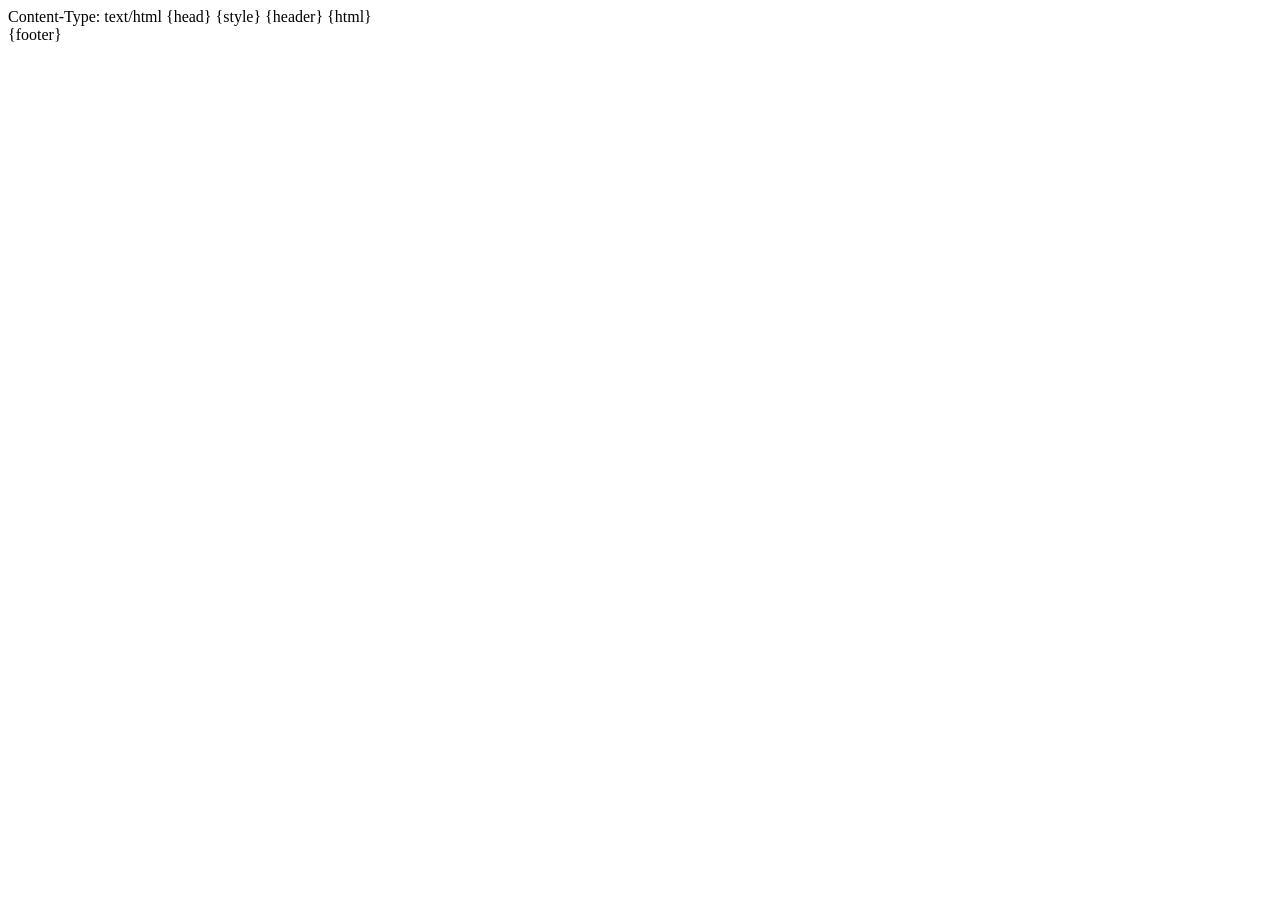
==== nginx-docker/linux_data/nginx/html/template/html/index.html @ 3a3af6a7 "WebCGI" ====
Content-Type: text/html

<!DOCTYPE html>
<html lang="{lang}">
    <head>
        <meta charset="UTF-8">
        <title>
            {title}
        </title>
        {head}
        {style}
    </head>
    <body>
        {header}
        {html}
    </body>
    <footer>
        <style>
            {css}
        </style>
        {footer}
    </footer>
</html>
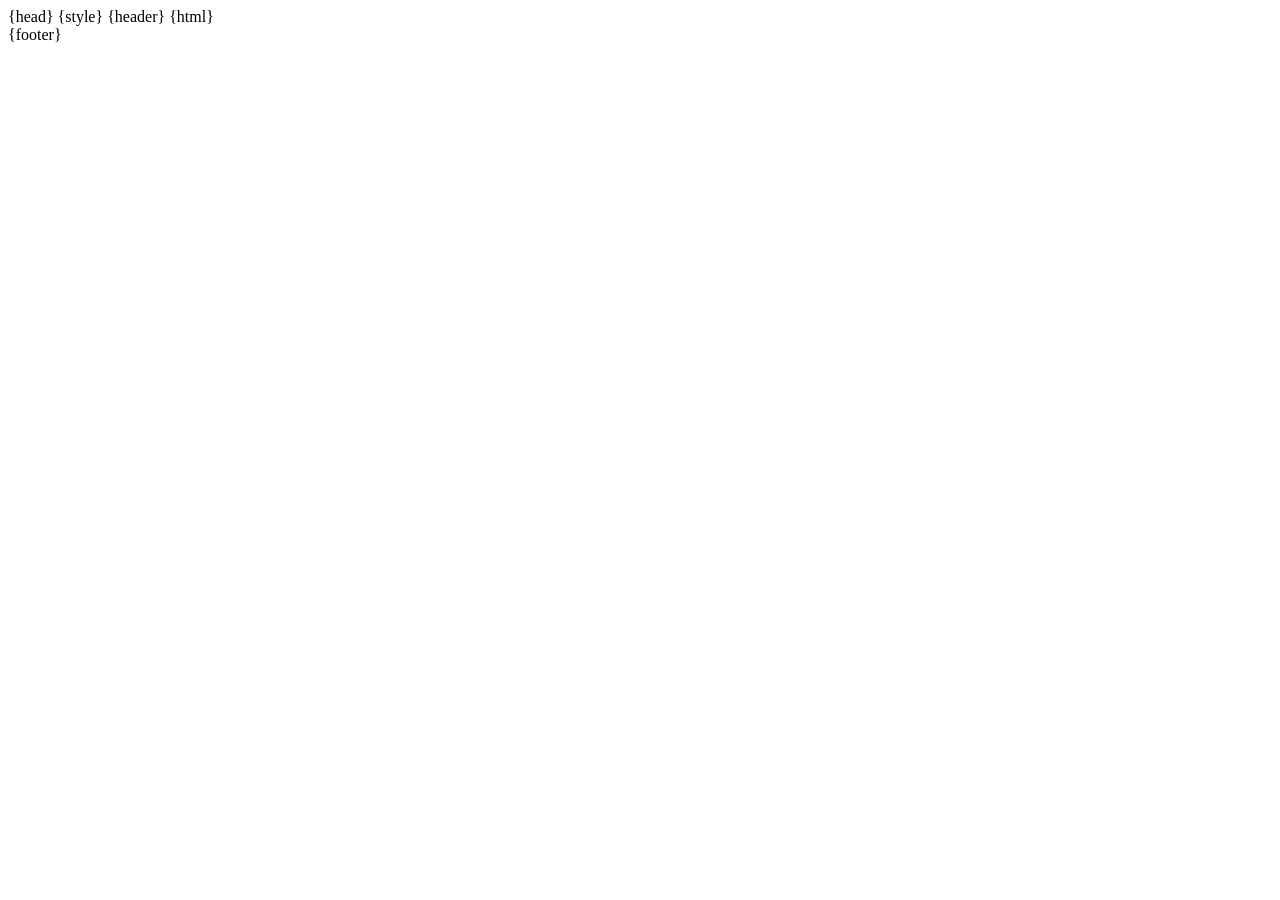
==== commit 6a4325b4: "cookie" ====
--- a/nginx-docker/linux_data/nginx/html/template/html/index.html
+++ b/nginx-docker/linux_data/nginx/html/template/html/index.html
@@ -1,5 +1,3 @@
-Content-Type: text/html
-
 <!DOCTYPE html>
 <html lang="{lang}">
     <head>
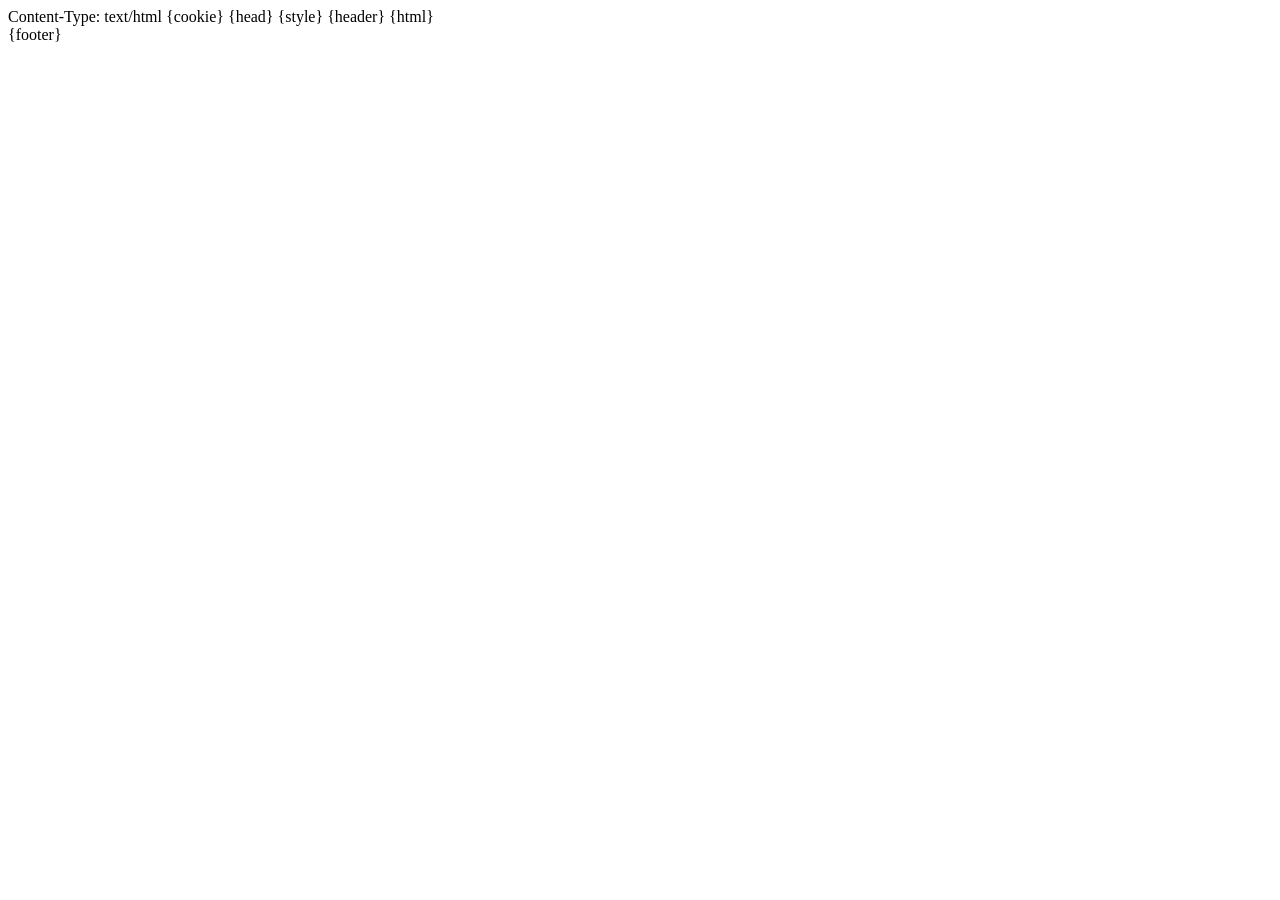
==== commit 8d6b7770: "fix" ====
--- a/nginx-docker/linux_data/nginx/html/template/html/index.html
+++ b/nginx-docker/linux_data/nginx/html/template/html/index.html
@@ -1,3 +1,7 @@
+Content-Type: text/html
+
+{cookie}
+
 <!DOCTYPE html>
 <html lang="{lang}">
     <head>
